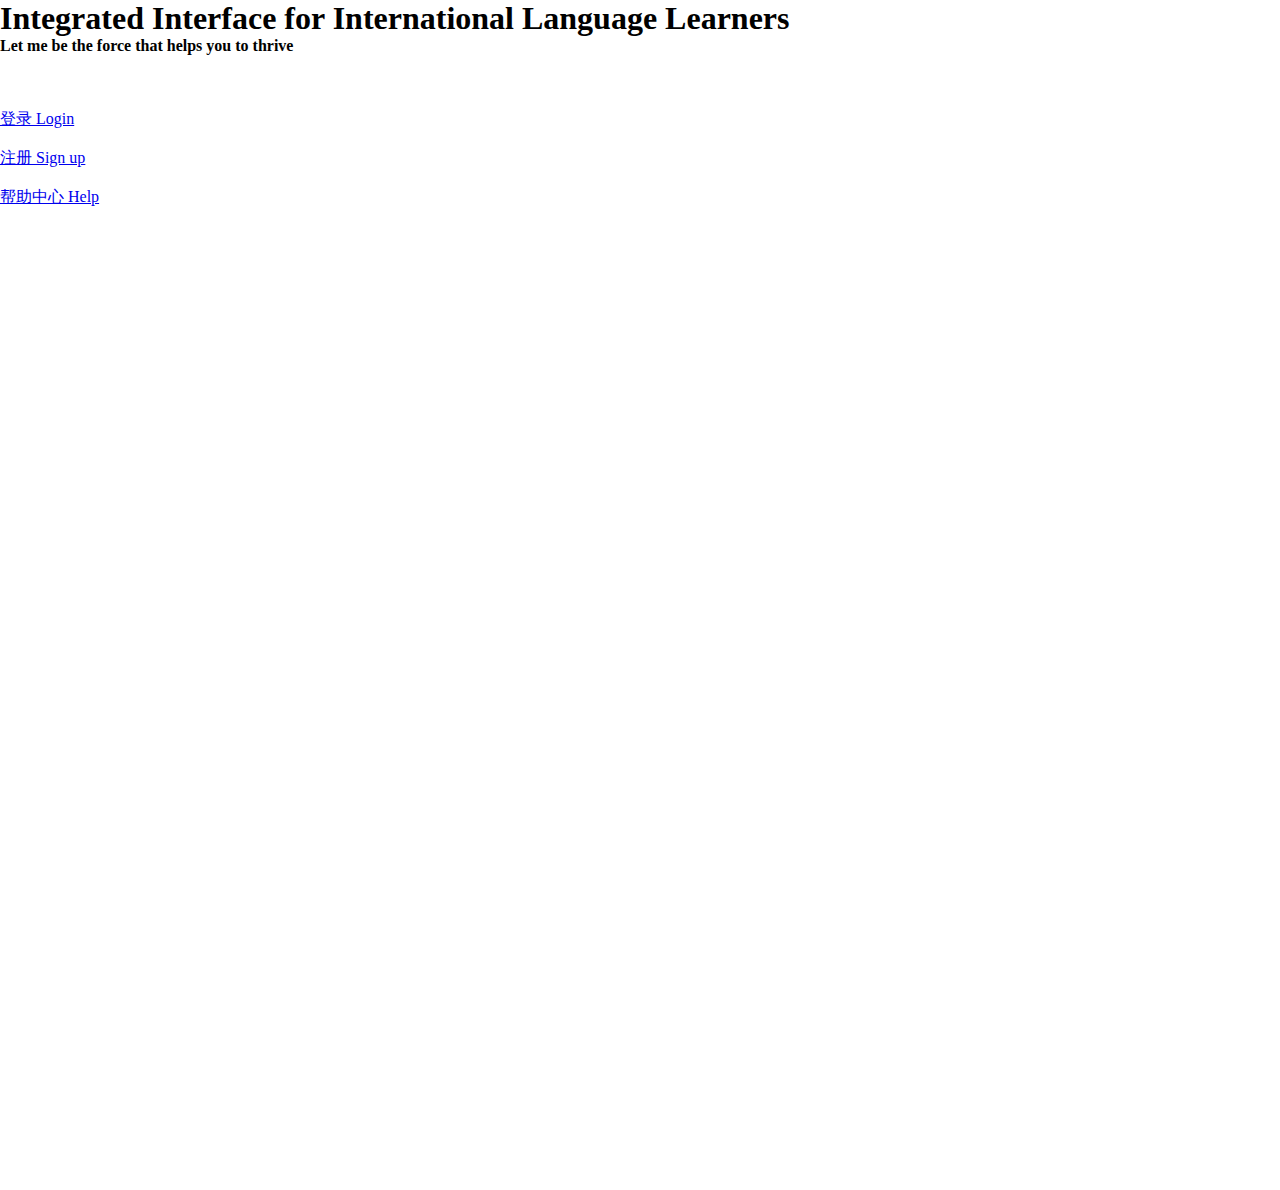
==== mobile/index.html @ 3ffb4885 "Add opensource link" ====
﻿<!DOCTYPE html>
<html>

<head>
    <meta charset="utf-8">
    <meta name="viewport" content="width=device-width, initial-scale=1, maximum-scale=1, minimum-scale=1, user-scalable=no, minimal-ui">
    <meta name="apple-mobile-web-app-capable" content="yes">
    <meta name="apple-mobile-web-app-status-bar-style" content="black">
    <link rel="apple-touch-icon" href="img/apple-touch-icon.png" />
    <link rel="apple-touch-startup-image" href="img/apple-touch-startup-image-320x460.png" />

    <meta name="mobile-web-app-capable" content="yes">


    <!-- Your app title -->
    <title>01 Studio</title>
    <link href='http://fonts.googleapis.com/css?family=Montserrat:400,700' rel='stylesheet' type='text/css'>
    <link href='http://fonts.googleapis.com/css?family=Playfair+Display:400,700' rel='stylesheet' type='text/css'>
    <!-- Path to Framework7 Library CSS, Material Theme -->
    <link rel="stylesheet" href="css/framework7.material.min.css">
    <!-- Path to Framework7 color related styles, Material Theme -->
    <link rel="stylesheet" href="css/framework7.material.colors.min.css">
    <link rel="stylesheet" href="font/flaticon.css">
    <link rel="stylesheet" href="css/swipebox.css">
    <!-- Path to your custom app styles-->
    <link rel="stylesheet" href="css/base.css">
    <link rel="stylesheet" href="css/my-app.css">
</head>
<head>
    <meta charset="UTF-8">
    <meta http-equiv="X-UA-Compatible" content="IE=edge, chrome=1" />
    <meta name="viewport" content="width=device-width, initial-scale=1.0, maximum-scale=1.0, user-scalable=no, viewport-fit=cover">

    <style>

        /* 一、样式基本初始化 */
        * {
            margin: 0;
            padding: 0;
        }

        html,
        body {
            width: 100%;
            box-sizing: border-box;
            position: relative;
            height: 115%;
            background-color: #ffffff;
        }

        ul,
        li {
            list-style: none;
            text-align: center;
        }

        /* 导航栏因为是基于屏幕定位，所以padding要进行单独的计算。env在IOS 11.2中新增的，constant在IOS 11.2 已经被废弃，但是我们要做兼容，所以都要用上。 */
        header {
            position: fixed;
            top: 0;
            left: 0;
            width: 100%;
            display: block;
            box-sizing: border-box;
            /* 因为header导航栏是基于屏幕进行定位，所以要做单独的padding挤压处理 */
            padding-right: constant(safe-area-inset-right);
            padding-left: constant(safe-area-inset-left);
            padding-right: env(safe-area-inset-right);
            padding-left: env(safe-area-inset-left);
            overflow: scroll;
            background-color: #2889e8;
        }

            header ul {
                display: block;
                width: 200%;
                background-color: #2889e8;
                box-sizing: border-box;
                line-height: 32px;
                height: 32px;
                padding: 0 10px;
            }

                header ul li {
                    float: left;
                    padding: 0px 8px;
                    color: #666;
                    font-weight: 500;
                }

                header ul:after {
                    display: table;
                    height: 0;
                    clear: both;
                    height: 0;
                    content: "";
                }

        .show {
            margin-top: 36px;
            width: 100%;
            box-sizing: border-box;
            padding: 0px 10px 10px;
        }

        .active {
            color: #2889e8;
            background-color: #ffffff;
        }


        .show li {
            padding: 10px 0;
            background-color: #fff;
            border-radius: 4px;
            margin-bottom: 5px;
        }
        /* body 在横屏底下和竖屏底下一定要做好定位，不然*/
        /* 竖屏底下的查询 */
        @media screen and (orientation: portrait) {
            body {
                /* 防止页面被刘海遮住 */
                padding-top: constant(safe-area-inset-top);
            }
        }
        /* 横屏底下的查询 */
        @media screen and (orientation: landscape) {
            body {
                /* IOS 11支持*/
                padding-right: constant(safe-area-inset-right);
                padding-left: constant(safe-area-inset-left);
                /*IOS 11.2版本版本支持*/
                padding-right: env(safe-area-inset-right);
                padding-left: env(safe-area-inset-left);
            }
        }
    </style>
</head>

<body class="theme-blue">
    <!-- Status bar overlay for fullscreen mode-->
    <div class="statusbar-overlay"></div>
    <!-- Panels overlay-->
    <div class="panel-overlay"></div>
    <!-- Left panel with reveal effect-->
   
    <!-- Right panel with cover effect-->
    

    <!-- Views -->
    <div class="views">
        <!-- Your main view, should have "view-main" class -->
        <div class="view view-main">
            <!-- Pages container, because we use fixed navbar and toolbar, it has additional appropriate classes-->
            <div class="pages">
                <!-- Page, "data-page" contains page name -->
                <div data-page="index" class="page">
                    <!-- Scrollable page content -->
                    <div class="page-content bg-home">
                        <div class="overlay"></div>
                        <div class="content-block text-center">

                            <div class="offset-bottom-75"></div>
                            <h1>Integrated Interface for International Language Learners</h1>
                            <h4 class="slogan">Let me be the force that helps you to thrive</h4>
                            <br /><br /><br />
                            <a href="login.html" class="no-border-raduis button button-fill color-green" id="login">登录 Login</a><br /><br />
                            <a href="register.html" class="no-border-raduis button button-fill color-red" id="signup">注册 Sign up</a><br /><br />
                            <a href="help.html" class="no-border-raduis button button-fill color-blue" id="signup">帮助中心 Help</a><br><br>
                            
                        </div>
                        
                    </div>

                </div>

            </div>
        </div>
    </div>
    <script type="text/javascript" src="js/jquery-1.10.1.min.js"></script>
    <!-- Path to Framework7 Library JS-->
    <script type="text/javascript" src="js/framework7.min.js"></script>
    <script type="text/javascript" src="js/jquery.swipebox.js"></script>
    <script type="text/javascript" src="js/jquery.fitvids.js"></script>
    <!-- Path to your app js-->
    <script type="text/javascript" src="js/my-app.js"></script>
</body>

</html>
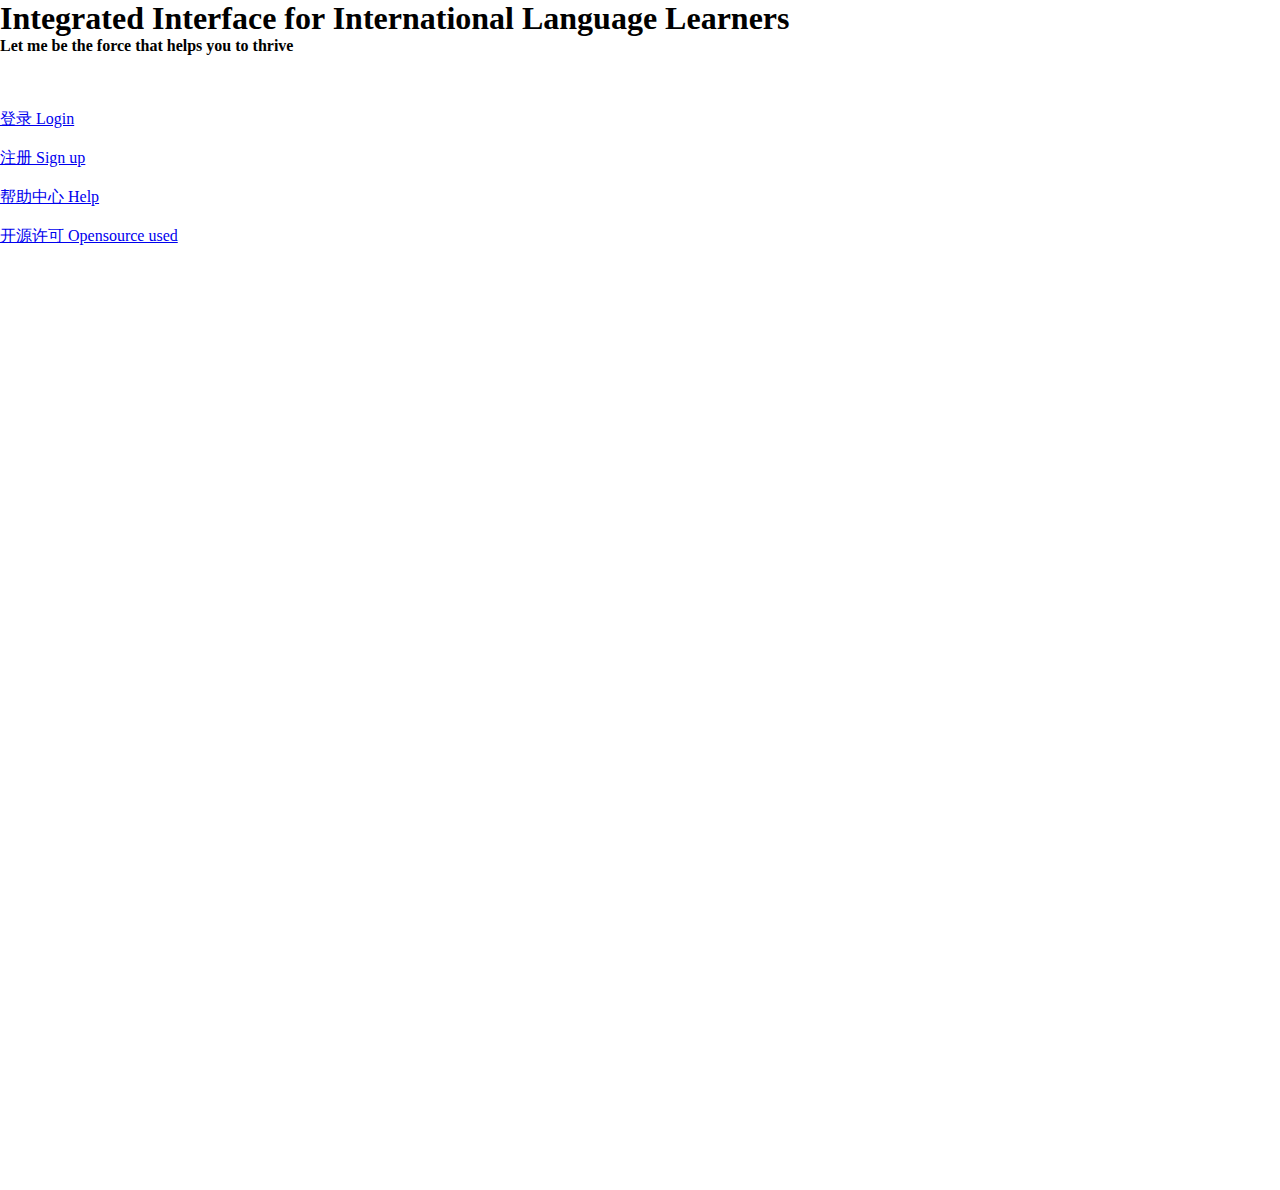
==== commit 3fa2ed74: "Update index.html" ====
--- a/mobile/index.html
+++ b/mobile/index.html
@@ -12,8 +12,7 @@
     <meta name="mobile-web-app-capable" content="yes">
 
 
-    <!-- Your app title -->
-    <title>01 Studio</title>
+    <title>Newhack</title>
     <link href='http://fonts.googleapis.com/css?family=Montserrat:400,700' rel='stylesheet' type='text/css'>
     <link href='http://fonts.googleapis.com/css?family=Playfair+Display:400,700' rel='stylesheet' type='text/css'>
     <!-- Path to Framework7 Library CSS, Material Theme -->
@@ -167,7 +166,7 @@
                             <a href="login.html" class="no-border-raduis button button-fill color-green" id="login">登录 Login</a><br /><br />
                             <a href="register.html" class="no-border-raduis button button-fill color-red" id="signup">注册 Sign up</a><br /><br />
                             <a href="help.html" class="no-border-raduis button button-fill color-blue" id="signup">帮助中心 Help</a><br><br>
-                            
+                            <a href="https://github.com/Leo6Leo/newhack" class="no-border-raduis button button-fill color-green" >开源许可 Opensource used</a><br /><br />
                         </div>
                         
                     </div>
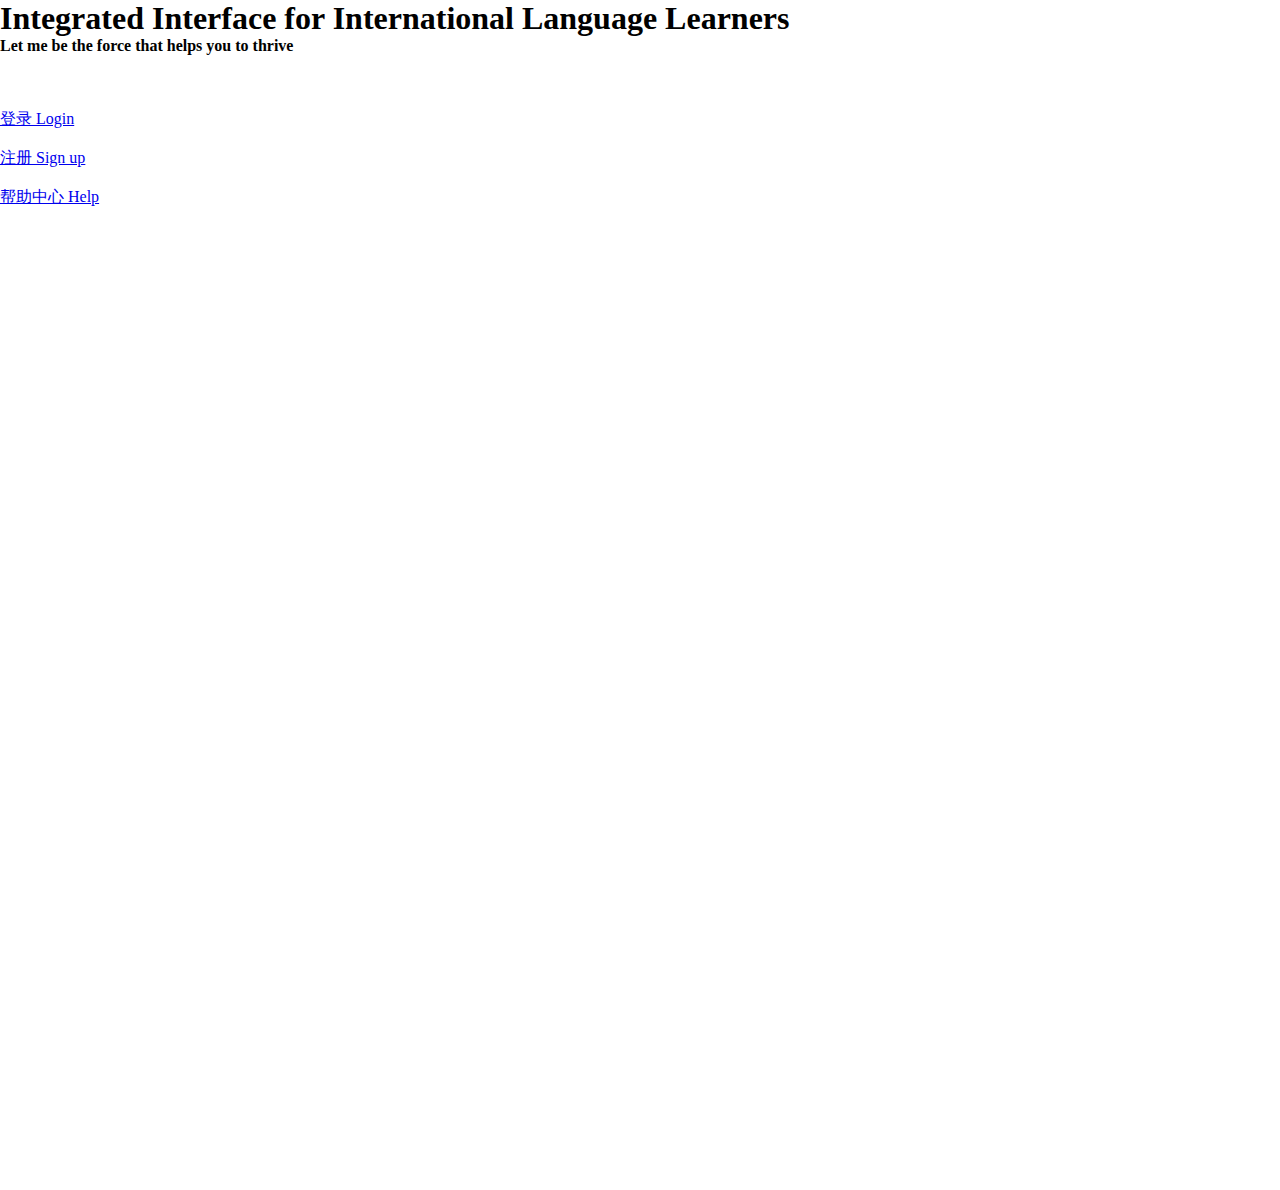
==== commit 918da998: "Merge branch 'main' of https://github.com/Leo6Leo/newhack into main" ====
--- a/mobile/index.html
+++ b/mobile/index.html
@@ -166,7 +166,7 @@
                             <a href="login.html" class="no-border-raduis button button-fill color-green" id="login">登录 Login</a><br /><br />
                             <a href="register.html" class="no-border-raduis button button-fill color-red" id="signup">注册 Sign up</a><br /><br />
                             <a href="help.html" class="no-border-raduis button button-fill color-blue" id="signup">帮助中心 Help</a><br><br>
-                            <a href="https://github.com/Leo6Leo/newhack" class="no-border-raduis button button-fill color-green" >开源许可 Opensource used</a><br /><br />
+                            
                         </div>
                         
                     </div>
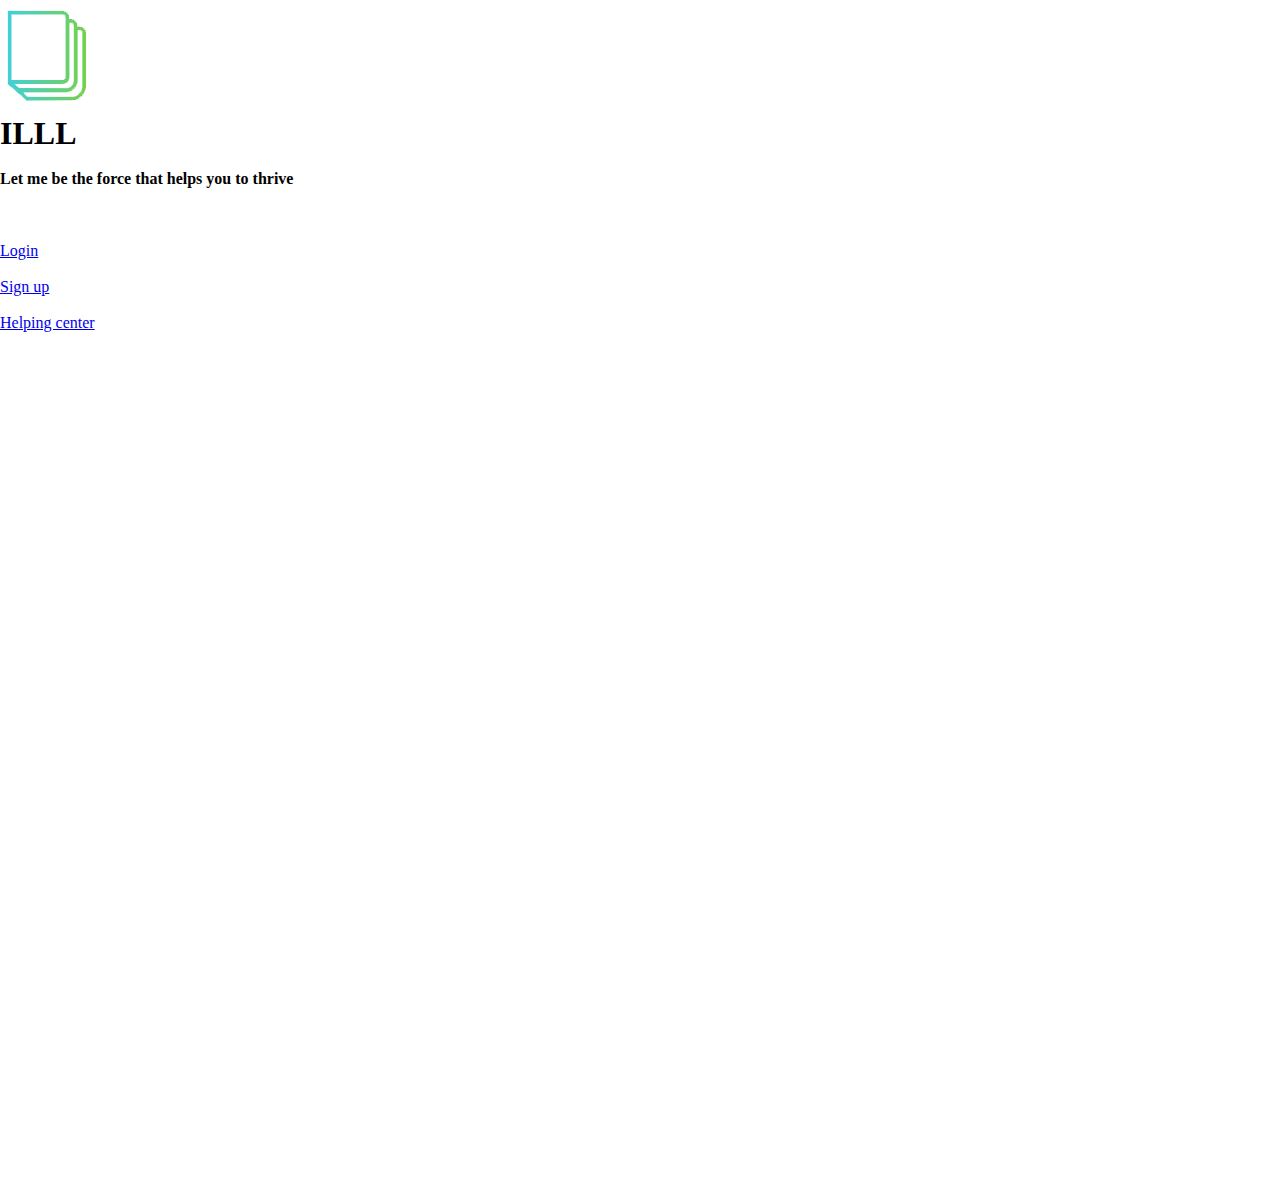
==== commit 754eb614: "update logo" ====
--- a/mobile/index.html
+++ b/mobile/index.html
@@ -160,12 +160,13 @@
                         <div class="content-block text-center">
 
                             <div class="offset-bottom-75"></div>
-                            <h1>Integrated Interface for International Language Learners</h1>
+                            <img src="logo.png">
+                            <h1>ILLL</h1><br>
                             <h4 class="slogan">Let me be the force that helps you to thrive</h4>
                             <br /><br /><br />
-                            <a href="login.html" class="no-border-raduis button button-fill color-green" id="login">登录 Login</a><br /><br />
-                            <a href="register.html" class="no-border-raduis button button-fill color-red" id="signup">注册 Sign up</a><br /><br />
-                            <a href="help.html" class="no-border-raduis button button-fill color-blue" id="signup">帮助中心 Help</a><br><br>
+                            <a href="login.html" class="no-border-raduis button button-fill color-green" id="login">Login</a><br /><br />
+                            <a href="register.html" class="no-border-raduis button button-fill color-red" id="signup">Sign up</a><br /><br />
+                            <a href="help.html" class="no-border-raduis button button-fill color-blue" id="signup">Helping center</a><br><br>
                             
                         </div>
                         
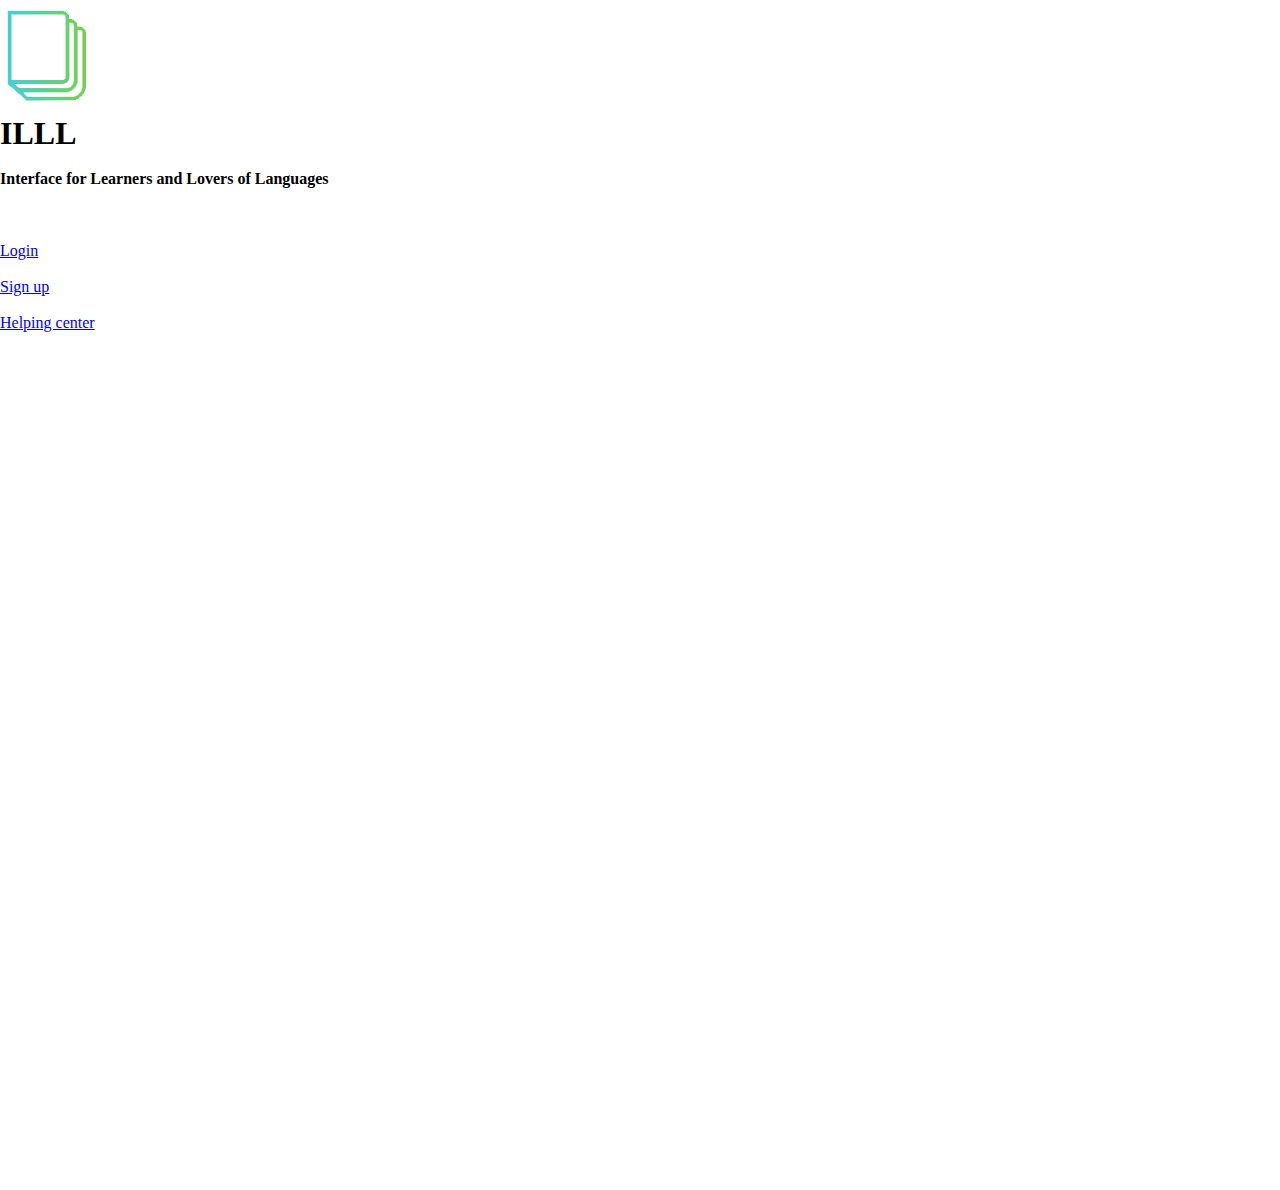
==== commit 27b965d0: "Update index.html" ====
--- a/mobile/index.html
+++ b/mobile/index.html
@@ -162,7 +162,7 @@
                             <div class="offset-bottom-75"></div>
                             <img src="logo.png">
                             <h1>ILLL</h1><br>
-                            <h4 class="slogan">Let me be the force that helps you to thrive</h4>
+                            <h4 class="slogan">Interface for Learners and Lovers of Languages </h4>
                             <br /><br /><br />
                             <a href="login.html" class="no-border-raduis button button-fill color-green" id="login">Login</a><br /><br />
                             <a href="register.html" class="no-border-raduis button button-fill color-red" id="signup">Sign up</a><br /><br />
